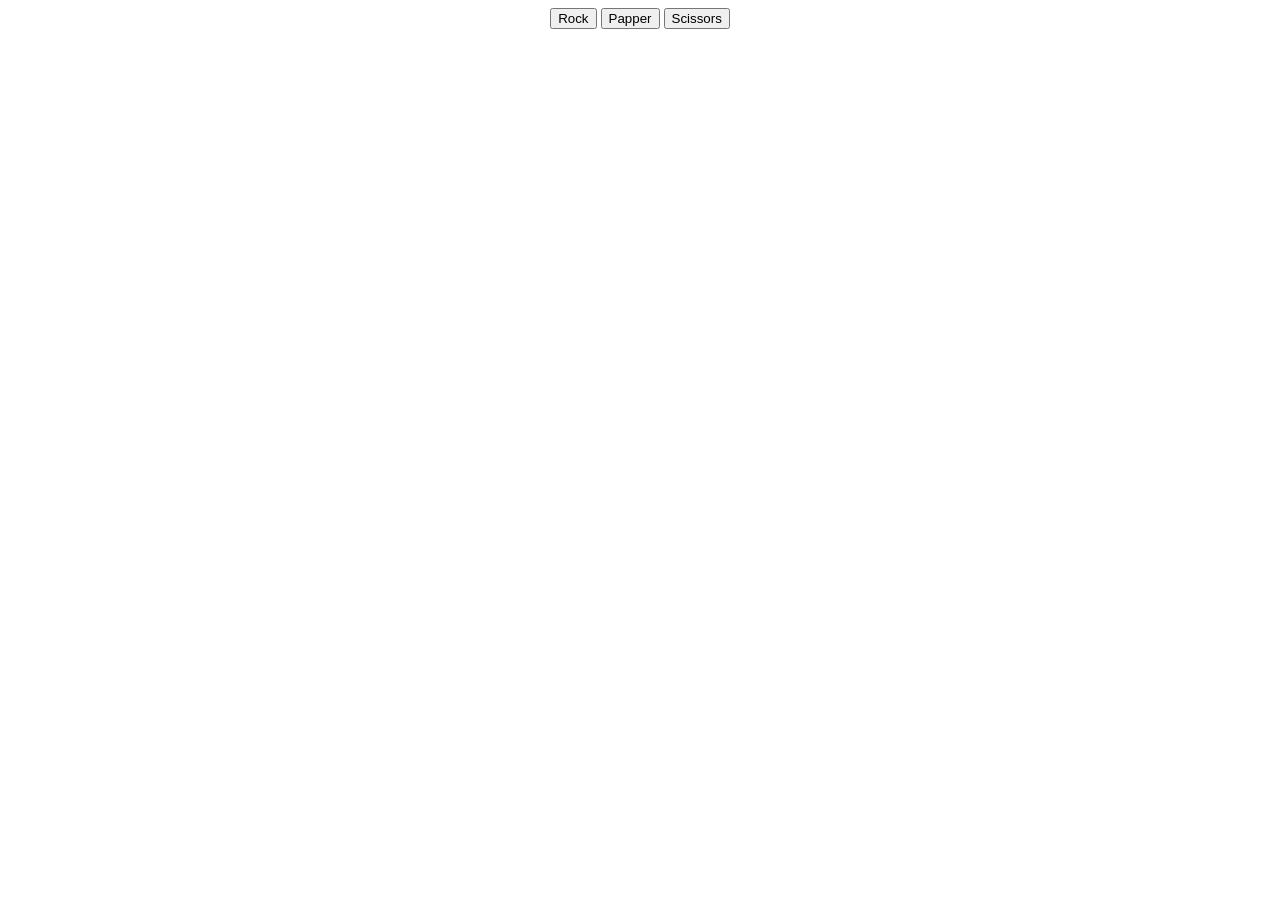
==== index.html @ 86eee2a6 "Rename index.html.html to index.html" ====
<html>
<head>
<meta http-equiv="Content-Type" content="text/html; charset=UTF-8" />
<title>Taş-Kağıt-Makas</title>

</head>
<body>

	<center> 	<button  id="r">Rock</button>
		        <button id="p">Papper</button>
	           	<button id="s">Scissors</button> 
    </center>


<script src="C:\Users\kayha\Desktop\tas-kagit-makas\tas-kagit-makas.js">
	
</script>
</body>
</html>
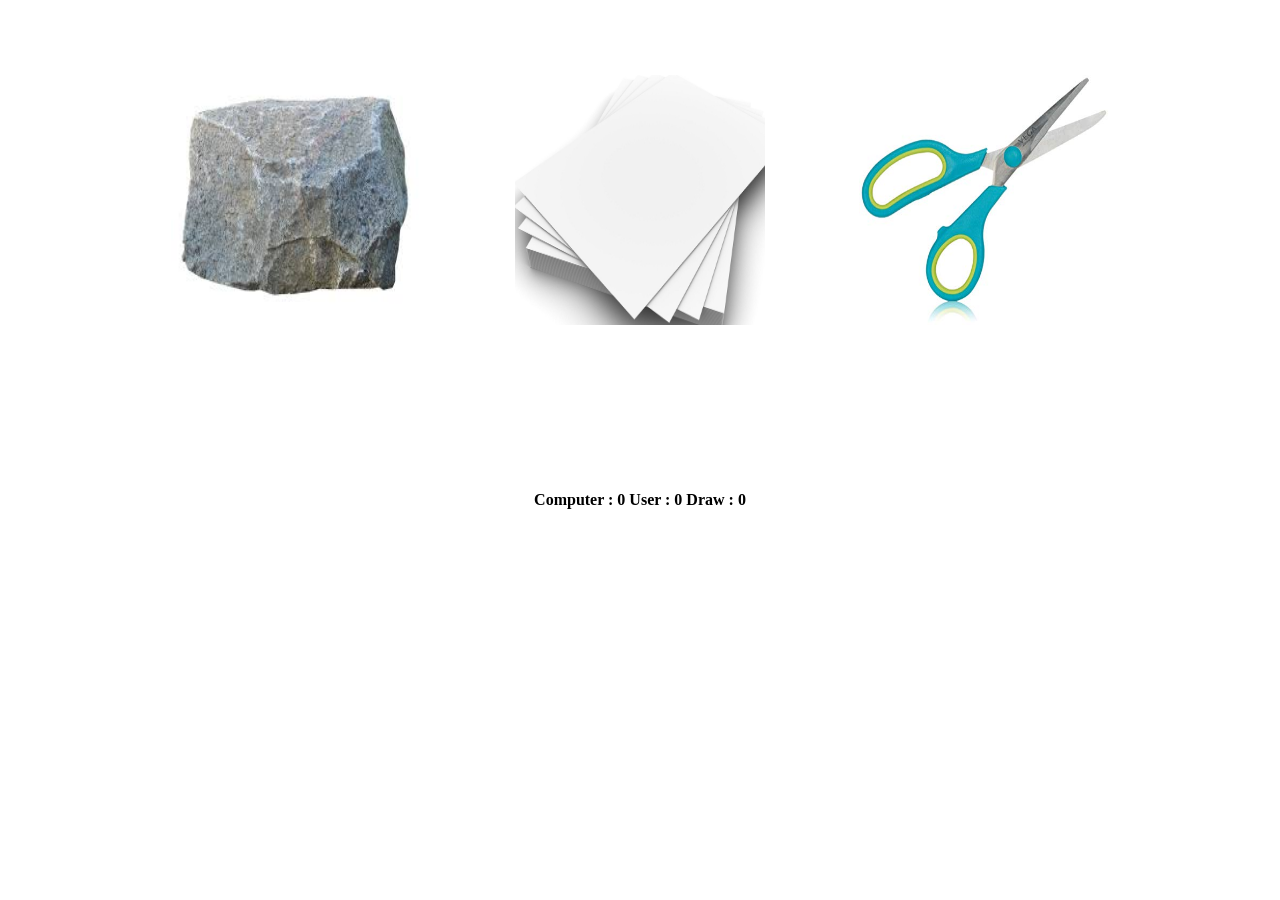
==== commit 087c07ff: "imagesupdate" ====
--- a/index.html
+++ b/index.html
@@ -3,17 +3,30 @@
 <meta http-equiv="Content-Type" content="text/html; charset=UTF-8" />
 <title>Taş-Kağıt-Makas</title>
 
+        <link rel="stylesheet" type="text/css" href="style.css" />      
+
 </head>
 <body>
+  
 
-	<center> 	<button  id="r">Rock</button>
-		        <button id="p">Papper</button>
-	           	<button id="s">Scissors</button> 
-    </center>
+   <div class="choices">
+            <div class="choice" id="r">
+                <img src="images/rock.jpg" alt="rock"width="250" height="250">
+            </div>
+            <div class="choice" id="p">
+                <img src="images/paper.jpg" alt="paper" width="250" height="250">
 
-
-<script src="C:\Users\kayha\Desktop\tas-kagit-makas\tas-kagit-makas.js">
-	
-</script>
+            </div>
+            <div class="choice" id="s">
+                <img src="images/scissors.jpg" alt="scissors"width="250" height="250">
+            </div>
+        </div>
+        <center> 
+ <div class="write">
+	<p id ="w">
+		Computer : 0  User : 0 Draw : 0
+	</p>
+</div>
+<script src="Rock-Papper-Scissors.js"></script> 
 </body>
 </html>
--- a/style.css
+++ b/style.css
@@ -0,0 +1,94 @@
+* {
+    margin: 0;
+    padding: 0;
+    box-sizing: border-box;
+}
+
+
+h1 {
+    text-align: center;
+    color: #25272e;
+    background: white;
+    padding: 20px;
+}
+
+.score-board {
+    border: 3px white solid;
+    width: 225px;
+    margin: 30px auto;
+    color: white;
+    font-size: 36px;
+    border-radius: 3px;
+    text-align: center;
+    padding: 10px 15px;
+    position: relative;
+}
+
+.label {
+    background: red;
+    font-size: 14px;
+    padding: 2px 5px;
+}
+
+#user-label {
+   position: absolute;
+   top: 20px;
+   left: -25px;
+}
+
+#comp-label {
+    position: absolute;
+    top: 20px;
+    right: -35px;
+ }
+
+ .result {
+     font-size: 36px;
+     color: white;
+ }
+
+ .result > p {
+    text-align: center;
+    font-weight: bold;
+ }
+
+ .choices {
+     margin-top: 50px;
+     text-align: center;
+ }
+
+ .choice {
+     border: 4px;
+     padding: 25px;
+     border-radius: 50%;
+     display: inline-block;
+     margin: 0 20px;
+     transition: 0.3s;
+ }
+
+ .choice:hover {
+     cursor: pointer;
+     background: darkturquoise;
+ }
+
+ #action-message {
+     text-align: center;
+     color: white;
+     font-weight: bold;
+     font-size: 24px;
+     margin-top: 15px;
+ }
+ .write{
+     width: 500px;
+     height: 300px;
+     display: table-cell;
+     vertical-align: middle;
+     text-align: center;
+     font-weight: bold;
+   
+
+ }
+ #jstext {
+         font-weight: bold;
+         text-align: center;
+ }
